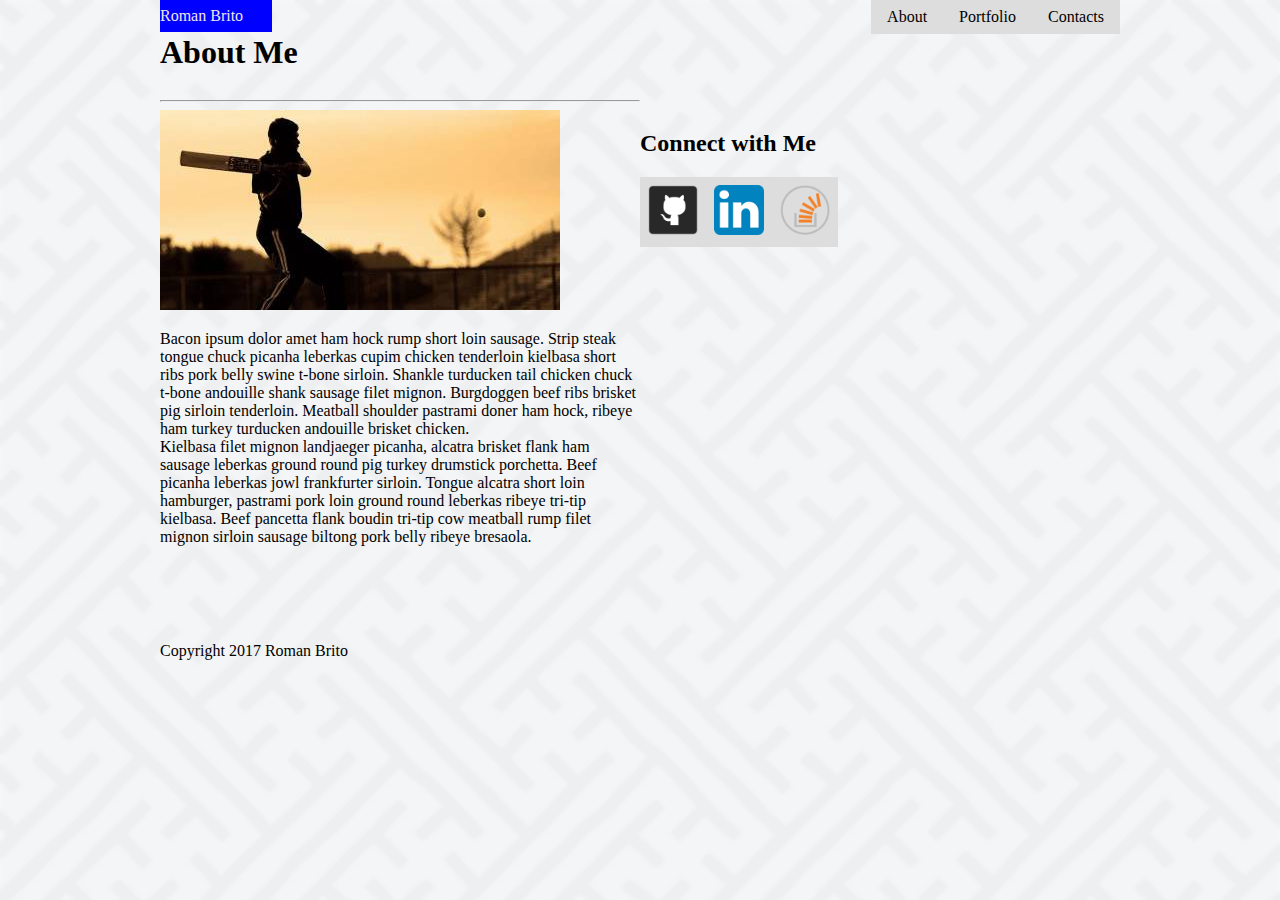
==== index.html @ ec607d1f "background cover" ====
<!DOCTYPE html>
<html lang="en">
<head>
  <meta charset="utf-8">
  <meta name="viewport" content="width=device-width, initial-scale=1.0">
  <meta http-equiv="X-UA-Compatible" content="ie=edge">
  <link href="assets/css/style.css" rel="stylesheet" type="text/css">
  <title>Basic Portfolio</title>
</head>
<body>
<div id="container">
  <logo>
Roman Brito
  </logo>

  <nav>
    <ul>
      <li><a href="index.html">About</a></li>
      <li><a href="portfolio.html">Portfolio</a></li>
      <li><a href="contact.html">Contacts</a></li>
    </ul>

  </nav>

<header>
<h1>About Me</h1>
</header>

<section>
  <article>
<hr>
<img src="assets/images/sports1.jpg" alt="">
    <p>Bacon ipsum dolor amet ham hock rump short loin sausage. Strip steak
      tongue chuck picanha leberkas cupim chicken tenderloin kielbasa short ribs
      pork belly swine t-bone sirloin. Shankle turducken tail chicken chuck t-bone
      andouille shank sausage filet mignon. Burgdoggen beef ribs brisket pig sirloin
      tenderloin. Meatball shoulder pastrami doner ham hock, ribeye ham turkey turducken
      andouille brisket chicken.<br/>

Kielbasa filet mignon landjaeger picanha, alcatra brisket flank ham sausage leberkas
ground round pig turkey drumstick porchetta. Beef picanha leberkas jowl frankfurter sirloin.
Tongue alcatra short loin hamburger, pastrami pork loin ground round leberkas ribeye tri-tip kielbasa.
 Beef pancetta flank boudin tri-tip cow meatball rump filet mignon sirloin sausage biltong pork belly ribeye bresaola.</p>

  </article>

</section>

<aside></br>
  <h2>Connect with Me</h2>
<a href="https://github.com/"target="_blank"><img src="assets/images/git.png" alt="GitHub"style="width:50px;height:50px;"></a>
<a href="https://www.linkedin.com/"target="_blank"><img src="assets/images/linkedin-128.png" alt="linkedin"style="width:50px;height:50px;"></a>
<a href="http://stackoverflow.com/"target="_blank"><img src="assets/images/stackoverflow-128.png" alt="stackoverflow"style="width:50px;height:50px;"></a>
</aside>
<footer>
Copyright 2017 Roman Brito
</footer>
</div>
</body>
</html>
---- assets/css/style.css ----
body {

	background-image:url("../../assets/images/background.png");
	background-size: cover;
	width: 960px;
	margin: auto;
}

#container  {
width: auto;

}
#container logo {
	background: blue;
	color: #F0E6E6;
	display: block;
	line-height: 2em;
	width: 7em;
	float:left;
}
ul {
	margin: 0;
	padding: 0;
	list-style: none;
}
li a {
	display: block;
	padding: 8px 16px;
	color: #000;
	text-decoration: none;
}
li a:hover {
	background-color: #555;
	color: white;
}
li {
	float: left;
}
a {
	padding: 8px;
	display: block;
	background-color: #dddddd;
	float: left;
}

section {
	height: 550px;
	width: 50%;
	float: left;
}
aside {
	height: 550px;
	width: auto;
	overflow: hidden;
	width: 50%;
}

h1,h2{
	clear: both;
}

nav{
	float: right;
}
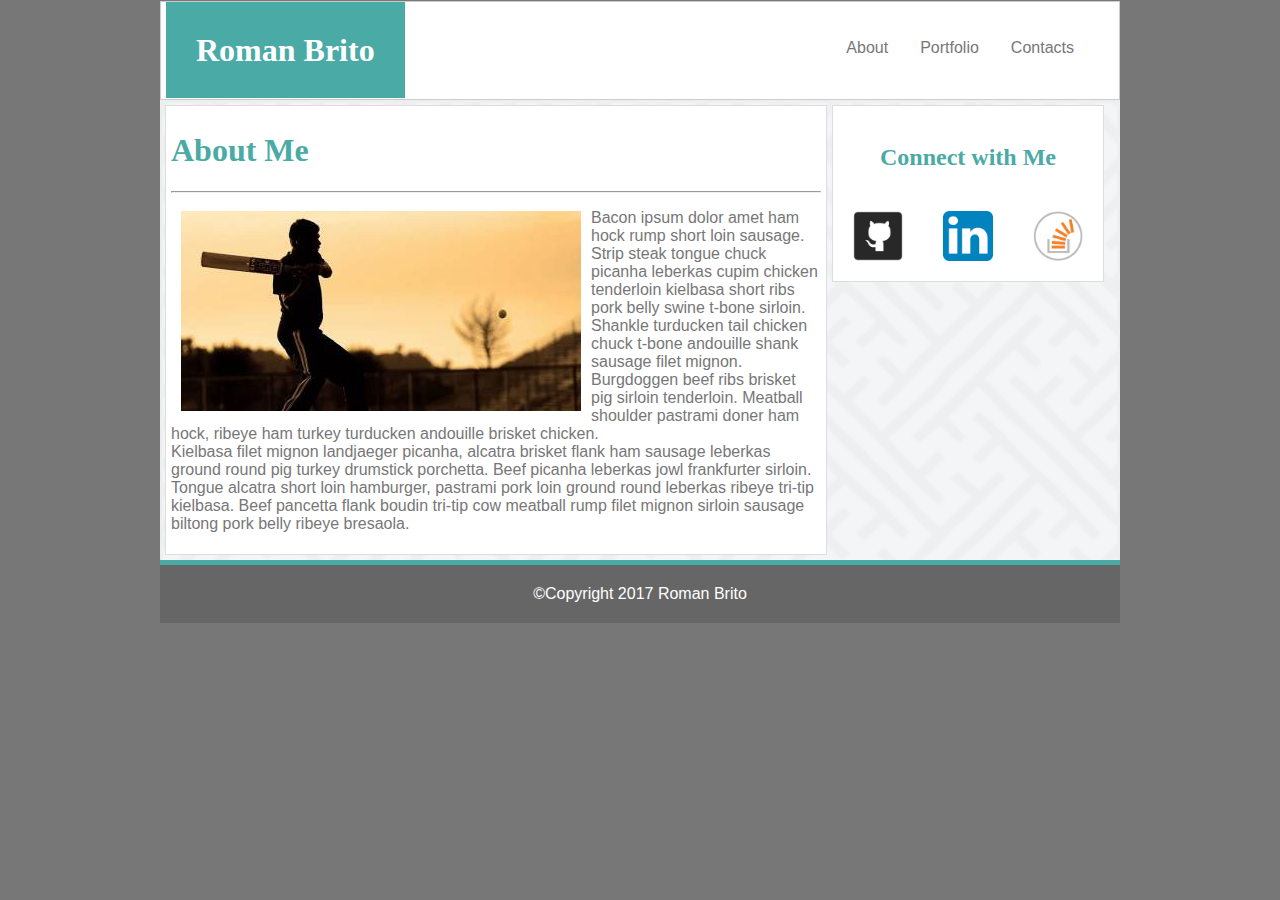
==== commit 41f1fece: "Index Basic Portfolio" ====
--- a/index.html
+++ b/index.html
@@ -9,51 +9,50 @@
 </head>
 <body>
 <div id="container">
-  <logo>
-Roman Brito
-  </logo>
-
   <nav>
     <ul>
       <li><a href="index.html">About</a></li>
       <li><a href="portfolio.html">Portfolio</a></li>
       <li><a href="contact.html">Contacts</a></li>
     </ul>
-
   </nav>
 
-<header>
-<h1>About Me</h1>
-</header>
+  <header>
+    <h1>Roman Brito</h1>
+  </header>
 
-<section>
-  <article>
-<hr>
-<img src="assets/images/sports1.jpg" alt="">
-    <p>Bacon ipsum dolor amet ham hock rump short loin sausage. Strip steak
-      tongue chuck picanha leberkas cupim chicken tenderloin kielbasa short ribs
-      pork belly swine t-bone sirloin. Shankle turducken tail chicken chuck t-bone
-      andouille shank sausage filet mignon. Burgdoggen beef ribs brisket pig sirloin
-      tenderloin. Meatball shoulder pastrami doner ham hock, ribeye ham turkey turducken
-      andouille brisket chicken.<br/>
+<div id="wrapper" class="clear">
+  <section>
+    <h1>About Me</h1>
+    <article>
+  <hr>
+    <img src="assets/images/sports1.jpg" alt="RomanBrito" class="left">
+        <p>Bacon ipsum dolor amet ham hock rump short loin sausage. Strip steak
+          tongue chuck picanha leberkas cupim chicken tenderloin kielbasa short ribs
+          pork belly swine t-bone sirloin. Shankle turducken tail chicken chuck t-bone
+          andouille shank sausage filet mignon. Burgdoggen beef ribs brisket pig sirloin
+          tenderloin. Meatball shoulder pastrami doner ham hock, ribeye ham turkey turducken
+          andouille brisket chicken.<br/>
 
-Kielbasa filet mignon landjaeger picanha, alcatra brisket flank ham sausage leberkas
-ground round pig turkey drumstick porchetta. Beef picanha leberkas jowl frankfurter sirloin.
-Tongue alcatra short loin hamburger, pastrami pork loin ground round leberkas ribeye tri-tip kielbasa.
- Beef pancetta flank boudin tri-tip cow meatball rump filet mignon sirloin sausage biltong pork belly ribeye bresaola.</p>
+    Kielbasa filet mignon landjaeger picanha, alcatra brisket flank ham sausage leberkas
+    ground round pig turkey drumstick porchetta. Beef picanha leberkas jowl frankfurter sirloin.
+    Tongue alcatra short loin hamburger, pastrami pork loin ground round leberkas ribeye tri-tip kielbasa.
+     Beef pancetta flank boudin tri-tip cow meatball rump filet mignon sirloin sausage biltong pork belly ribeye bresaola.</p>
 
-  </article>
+      </article>
 
-</section>
+    </section>
 
-<aside></br>
-  <h2>Connect with Me</h2>
-<a href="https://github.com/"target="_blank"><img src="assets/images/git.png" alt="GitHub"style="width:50px;height:50px;"></a>
-<a href="https://www.linkedin.com/"target="_blank"><img src="assets/images/linkedin-128.png" alt="linkedin"style="width:50px;height:50px;"></a>
-<a href="http://stackoverflow.com/"target="_blank"><img src="assets/images/stackoverflow-128.png" alt="stackoverflow"style="width:50px;height:50px;"></a>
-</aside>
+    <aside></br>
+      <h2>Connect with Me</h2>
+    <a href="https://github.com/"target="_blank"><img src="assets/images/git.png" alt="GitHub"style="width:50px;height:50px;"></a>
+    <a href="https://www.linkedin.com/"target="_blank"><img src="assets/images/linkedin-128.png" alt="linkedin"style="width:50px;height:50px;"></a>
+    <a href="http://stackoverflow.com/"target="_blank"><img src="assets/images/stackoverflow-128.png" alt="stackoverflow"style="width:50px;height:50px;"></a>
+  </aside>
+</div>
+
 <footer>
-Copyright 2017 Roman Brito
+&copy;Copyright 2017 Roman Brito
 </footer>
 </div>
 </body>
--- a/assets/css/style.css
+++ b/assets/css/style.css
@@ -1,23 +1,29 @@
+html{
+	/* stiky footer
+	position: relative;
+	min-height: 100%;*/
+}
+
 body {
+	background: #777;
+	width: 960px;
+	margin: auto;
+	font-family: 'Arial', 'Helvetica Neue', Helvetica, sans-serif;
+	color: #777777;
+}
 
+/*
+#container  {
+	border: solid #cccccc 1px;
+	margin-top: 20px;
+	padding: 3px;
+}
+*/
+#wrapper {
 	background-image:url("../../assets/images/background.png");
 	background-size: cover;
-	width: 960px;
-	margin: auto;
 }
-
-#container  {
-width: auto;
-
-}
-#container logo {
-	background: blue;
-	color: #F0E6E6;
-	display: block;
-	line-height: 2em;
-	width: 7em;
-	float:left;
-}
+/* Navegation */
 ul {
 	margin: 0;
 	padding: 0;
@@ -26,8 +32,8 @@
 li a {
 	display: block;
 	padding: 8px 16px;
-	color: #000;
 	text-decoration: none;
+	color: #777777;
 }
 li a:hover {
 	background-color: #555;
@@ -37,28 +43,80 @@
 	float: left;
 }
 a {
-	padding: 8px;
+	padding: 20px;
 	display: block;
-	background-color: #dddddd;
 	float: left;
-}
-
-section {
-	height: 550px;
-	width: 50%;
-	float: left;
-}
-aside {
-	height: 550px;
-	width: auto;
-	overflow: hidden;
-	width: 50%;
-}
-
-h1,h2{
-	clear: both;
 }
 
 nav{
 	float: right;
+	padding: 30px;
 }
+/* end navegation */
+
+/* Header*/
+header {
+	padding: 30px 5px;
+	background: #ffffff;
+	border: solid 1px #cccccc;
+	margin-top: 1px;
+}
+
+header h1 {
+	background: #4aaaa5;
+	color: #ffffff;
+	display: inline;
+	padding: 30px;
+}
+
+h1,h2{
+	color: #4aaaa5;
+	font-family: 'Georgia', Times, Times New Roman, serif;
+}
+
+
+.clear{
+  /*clearfix*/
+clear:both;
+width: 100%;
+overflow: auto;
+}
+
+section {
+	width: 650px;
+	float: left;
+	background: #ffffff;
+	padding: 5px;
+	margin: 5px;
+	border: solid #dddddd 1px;
+}
+
+.left {
+	float: left;
+	padding: 5px;
+	margin: 5px;
+}
+aside {
+	background: #ffffff;
+	width: 270px;
+	height: 175px;
+  margin-top: 5px;
+	float: left;
+	text-align: center;
+	border: solid #dddddd 1px;
+}
+
+footer{
+	background: #666666;
+	color: #ffffff;
+	text-align: center;
+	padding: 20px;
+	border-top: solid #4aaaa5 5px;
+	/* stiky footer
+	position: absolute;
+	left: 0;
+	bottom: 0;
+	height: 58px;
+	width: 100%;
+*/
+}
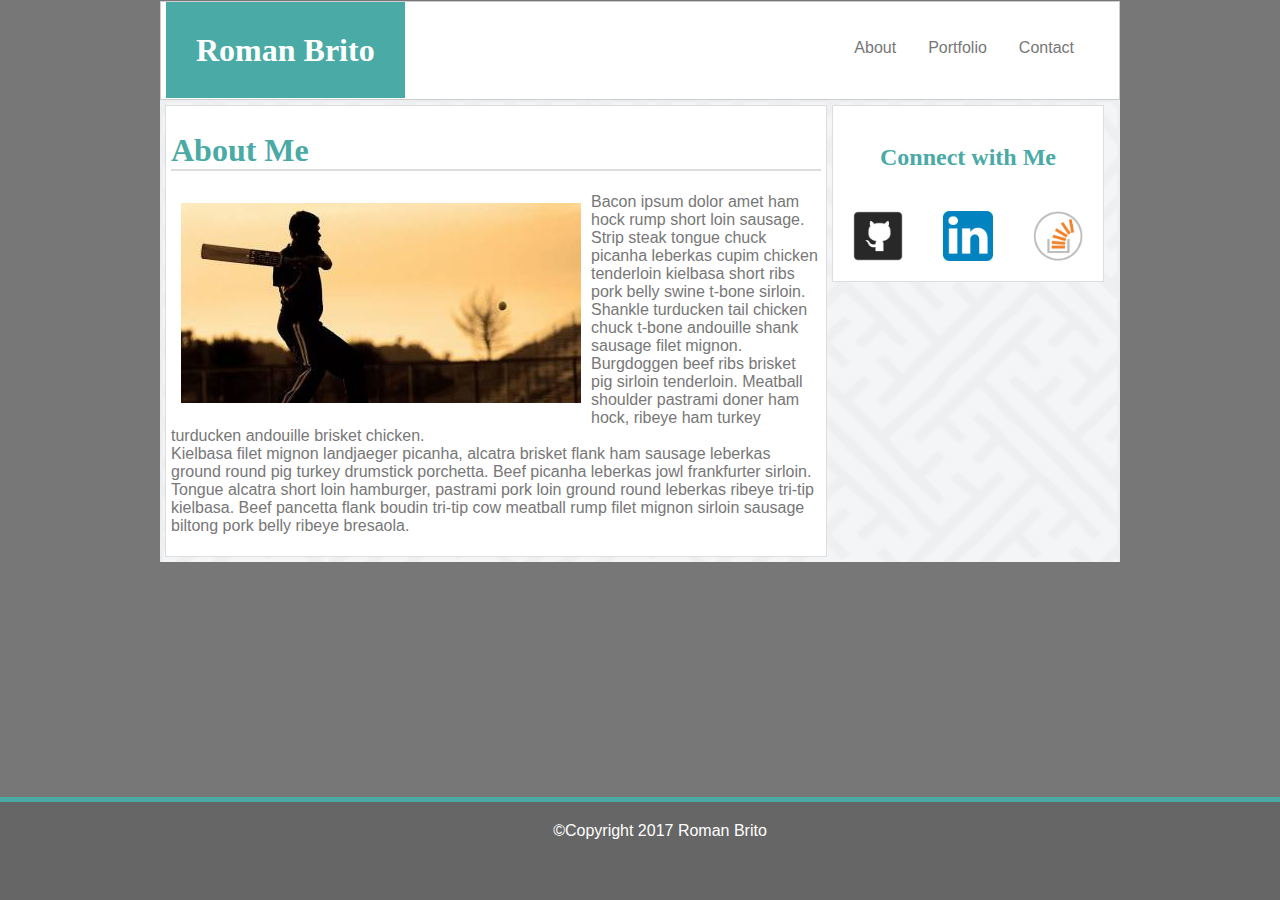
==== commit 7e622953: "homework" ====
--- a/index.html
+++ b/index.html
@@ -13,7 +13,7 @@
     <ul>
       <li><a href="index.html">About</a></li>
       <li><a href="portfolio.html">Portfolio</a></li>
-      <li><a href="contact.html">Contacts</a></li>
+      <li><a href="contact.html">Contact</a></li>
     </ul>
   </nav>
 
@@ -25,7 +25,6 @@
   <section>
     <h1>About Me</h1>
     <article>
-  <hr>
     <img src="assets/images/sports1.jpg" alt="RomanBrito" class="left">
         <p>Bacon ipsum dolor amet ham hock rump short loin sausage. Strip steak
           tongue chuck picanha leberkas cupim chicken tenderloin kielbasa short ribs
@@ -37,7 +36,8 @@
     Kielbasa filet mignon landjaeger picanha, alcatra brisket flank ham sausage leberkas
     ground round pig turkey drumstick porchetta. Beef picanha leberkas jowl frankfurter sirloin.
     Tongue alcatra short loin hamburger, pastrami pork loin ground round leberkas ribeye tri-tip kielbasa.
-     Beef pancetta flank boudin tri-tip cow meatball rump filet mignon sirloin sausage biltong pork belly ribeye bresaola.</p>
+     Beef pancetta flank boudin tri-tip cow meatball rump filet mignon sirloin sausage biltong pork belly ribeye bresaola.
+   </p>
 
       </article>
 
--- a/assets/css/style.css
+++ b/assets/css/style.css
@@ -91,6 +91,9 @@
 	border: solid #dddddd 1px;
 }
 
+section h1 {
+	border-bottom: solid #dddddd 2px;
+}
 .left {
 	float: left;
 	padding: 5px;
@@ -112,11 +115,50 @@
 	text-align: center;
 	padding: 20px;
 	border-top: solid #4aaaa5 5px;
-	/* stiky footer
+	/* stiky footer */
 	position: absolute;
 	left: 0;
 	bottom: 0;
 	height: 58px;
 	width: 100%;
-*/
+
 }
+
+/* Form */
+form input {
+    width: 100%;
+    padding: 5px 0;
+    margin: 5px 0;
+    border: solid #dddddd 1px;
+		font-family: 'Arial', 'Helvetica Neue', Helvetica, sans-serif;
+		color:#777777;
+}
+
+textarea{
+	border: solid #dddddd 1px;
+}
+input[type="submit"] {
+    background: #4aaaa5;
+    color: #ffffff;
+    width: 150px;
+    padding: 10px;
+}
+
+td img {
+    width: 200px;
+    height: 100px;
+}
+
+table {
+	padding-left:130px;
+}
+
+td h3 {
+    background: #4aaaa5;
+    color: #ffffff;
+    padding: 10px;
+    position: absolute;
+    margin-top: -55px;
+    text-align: center;
+    width: 180px;
+}
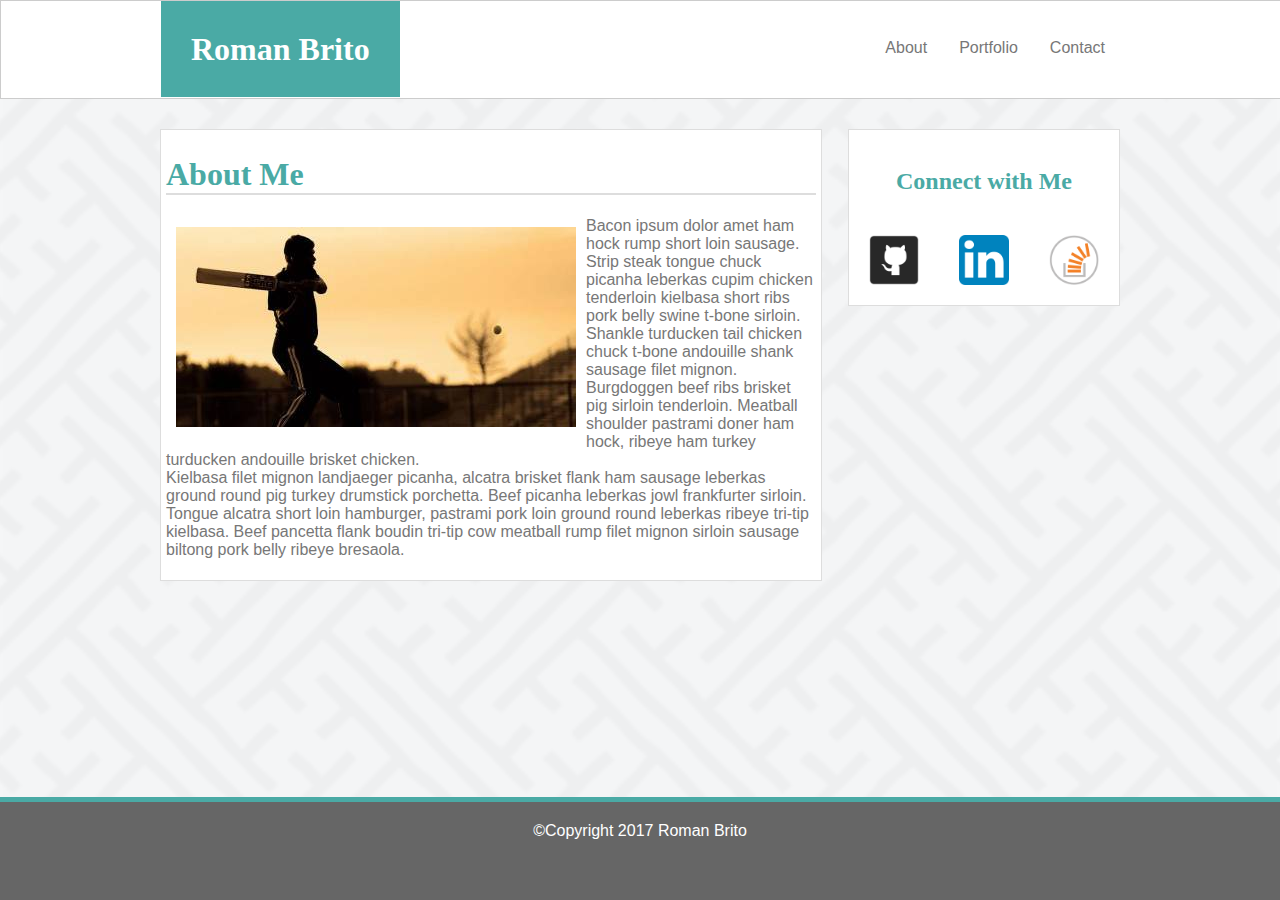
==== commit c8fa9510: "background and header fixed" ====
--- a/index.html
+++ b/index.html
@@ -8,17 +8,17 @@
   <title>Basic Portfolio</title>
 </head>
 <body>
-<div id="container">
-  <nav>
-    <ul>
-      <li><a href="index.html">About</a></li>
-      <li><a href="portfolio.html">Portfolio</a></li>
-      <li><a href="contact.html">Contact</a></li>
-    </ul>
-  </nav>
-
   <header>
-    <h1>Roman Brito</h1>
+    <div id="container">
+      <h1>Roman Brito</h1>
+      <nav>
+        <ul>
+          <li><a href="index.html">About</a></li>
+          <li><a href="portfolio.html">Portfolio</a></li>
+          <li><a href="contact.html">Contact</a></li>
+        </ul>
+      </nav>
+    </div>
   </header>
 
 <div id="wrapper" class="clear">
--- a/assets/css/style.css
+++ b/assets/css/style.css
@@ -5,23 +5,30 @@
 }
 
 body {
-	background: #777;
-	width: 960px;
+  background-image:url("../../assets/images/background.png");
+	background-size: cover;
 	margin: auto;
 	font-family: 'Arial', 'Helvetica Neue', Helvetica, sans-serif;
 	color: #777777;
 }
 
-/*
+header {
+  margin: 0;
+  width: 100%;
+  padding: 0;
+  background: #ffffff;
+  border: solid 1px #cccccc;
+}
+
 #container  {
-	border: solid #cccccc 1px;
-	margin-top: 20px;
-	padding: 3px;
+  width: 960px;
+  margin: 0 auto;
+  padding: 30px 5px;
 }
-*/
+
 #wrapper {
-	background-image:url("../../assets/images/background.png");
-	background-size: cover;
+	width: 960px;
+  margin: auto;
 }
 /* Navegation */
 ul {
@@ -50,17 +57,8 @@
 
 nav{
 	float: right;
-	padding: 30px;
 }
 /* end navegation */
-
-/* Header*/
-header {
-	padding: 30px 5px;
-	background: #ffffff;
-	border: solid 1px #cccccc;
-	margin-top: 1px;
-}
 
 header h1 {
 	background: #4aaaa5;
@@ -87,7 +85,7 @@
 	float: left;
 	background: #ffffff;
 	padding: 5px;
-	margin: 5px;
+  margin-top: 30px;
 	border: solid #dddddd 1px;
 }
 
@@ -103,8 +101,8 @@
 	background: #ffffff;
 	width: 270px;
 	height: 175px;
-  margin-top: 5px;
-	float: left;
+  margin-top: 30px;
+  float: right;
 	text-align: center;
 	border: solid #dddddd 1px;
 }
@@ -113,7 +111,7 @@
 	background: #666666;
 	color: #ffffff;
 	text-align: center;
-	padding: 20px;
+	padding: 20px 0;
 	border-top: solid #4aaaa5 5px;
 	/* stiky footer */
 	position: absolute;
@@ -145,12 +143,12 @@
 }
 
 td img {
-    width: 200px;
-    height: 100px;
+    width: 300px;
+    height: 150px;
 }
 
 table {
-	padding-left:130px;
+  margin: auto;
 }
 
 td h3 {
@@ -160,5 +158,5 @@
     position: absolute;
     margin-top: -55px;
     text-align: center;
-    width: 180px;
+    width: 280px;
 }
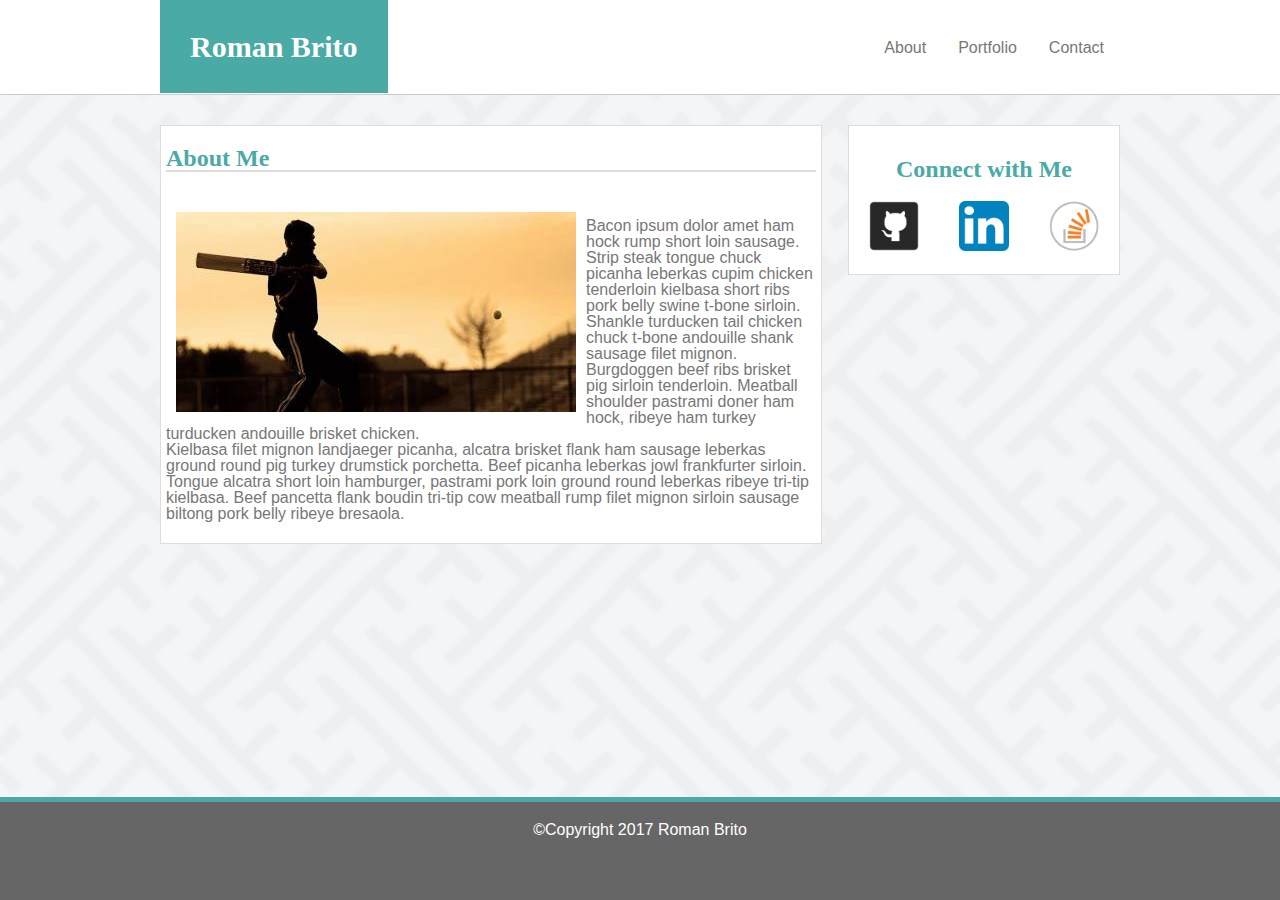
==== commit 26ca4502: "fixed stiky and h1,2,3,4" ====
--- a/index.html
+++ b/index.html
@@ -4,6 +4,7 @@
   <meta charset="utf-8">
   <meta name="viewport" content="width=device-width, initial-scale=1.0">
   <meta http-equiv="X-UA-Compatible" content="ie=edge">
+  <link href="assets/css/reset.css" rel="stylesheet" type="text/css">
   <link href="assets/css/style.css" rel="stylesheet" type="text/css">
   <title>Basic Portfolio</title>
 </head>
@@ -23,7 +24,7 @@
 
 <div id="wrapper" class="clear">
   <section>
-    <h1>About Me</h1>
+    <h2>About Me</h2>
     <article>
     <img src="assets/images/sports1.jpg" alt="RomanBrito" class="left">
         <p>Bacon ipsum dolor amet ham hock rump short loin sausage. Strip steak
@@ -44,7 +45,7 @@
     </section>
 
     <aside></br>
-      <h2>Connect with Me</h2>
+      <h3>Connect with Me</h3>
     <a href="https://github.com/"target="_blank"><img src="assets/images/git.png" alt="GitHub"style="width:50px;height:50px;"></a>
     <a href="https://www.linkedin.com/"target="_blank"><img src="assets/images/linkedin-128.png" alt="linkedin"style="width:50px;height:50px;"></a>
     <a href="http://stackoverflow.com/"target="_blank"><img src="assets/images/stackoverflow-128.png" alt="stackoverflow"style="width:50px;height:50px;"></a>
--- a/assets/css/style.css
+++ b/assets/css/style.css
@@ -1,7 +1,5 @@
 html{
-	/* stiky footer
-	position: relative;
-	min-height: 100%;*/
+
 }
 
 body {
@@ -17,13 +15,13 @@
   width: 100%;
   padding: 0;
   background: #ffffff;
-  border: solid 1px #cccccc;
+  border-bottom: solid 1px #cccccc;
 }
 
 #container  {
   width: 960px;
   margin: 0 auto;
-  padding: 30px 5px;
+  padding: 32px 0px;
 }
 
 #wrapper {
@@ -60,19 +58,45 @@
 }
 /* end navegation */
 
-header h1 {
+h1,h2,h3{
+	color: #4aaaa5;
+	font-family: 'Georgia', Times, Times New Roman, serif;
+}
+
+h1 {
 	background: #4aaaa5;
 	color: #ffffff;
 	display: inline;
 	padding: 30px;
+  font-size: 30px;
+  font-weight: bold;
 }
 
-h1,h2{
-	color: #4aaaa5;
-	font-family: 'Georgia', Times, Times New Roman, serif;
+h2,h3 {
+  font-size: 24px;
+  font-weight: bold;
+  padding-top: 15px;
+}
+h2{
+border-bottom: solid #dddddd 2px;
 }
 
+h4 {
+    background: #4aaaa5;
+    color: #ffffff;
+    padding: 10px;
+    position: absolute;
+    margin-top: -55px;
+    text-align: center;
+    width: 280px;
+    font-size: 18px;
+    font-weight: bold;
+    margin-left: 10px;
+}
 
+p{
+  margin: 16px 0;
+}
 .clear{
   /*clearfix*/
 clear:both;
@@ -89,9 +113,11 @@
 	border: solid #dddddd 1px;
 }
 
-section h1 {
-	border-bottom: solid #dddddd 2px;
+article {
+    padding-top: 30px;
 }
+
+
 .left {
 	float: left;
 	padding: 5px;
@@ -100,7 +126,6 @@
 aside {
 	background: #ffffff;
 	width: 270px;
-	height: 175px;
   margin-top: 30px;
   float: right;
 	text-align: center;
@@ -145,18 +170,9 @@
 td img {
     width: 300px;
     height: 150px;
+    padding: 10px;
 }
 
 table {
   margin: auto;
 }
-
-td h3 {
-    background: #4aaaa5;
-    color: #ffffff;
-    padding: 10px;
-    position: absolute;
-    margin-top: -55px;
-    text-align: center;
-    width: 280px;
-}
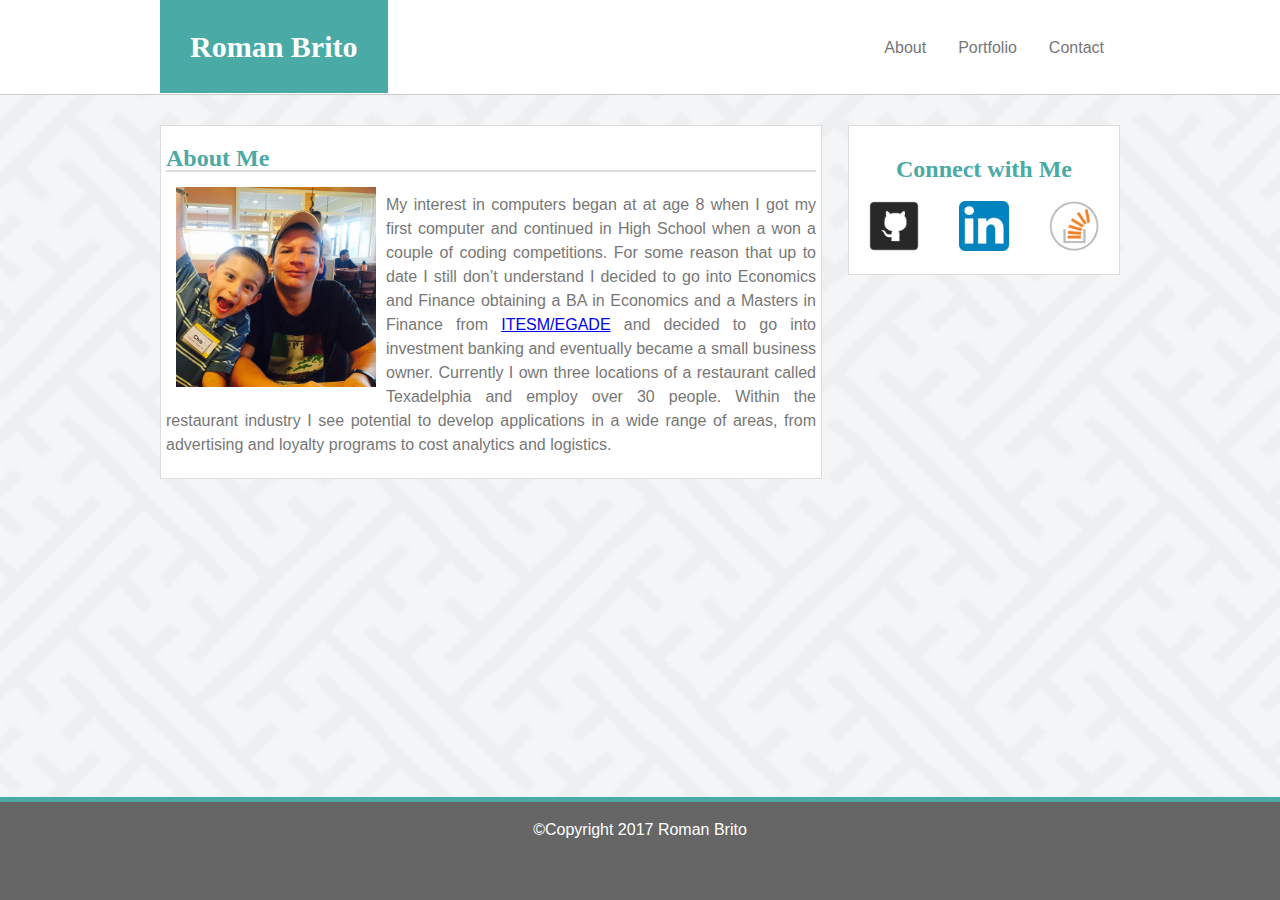
==== commit cf0cb832: "Final Homework" ====
--- a/index.html
+++ b/index.html
@@ -26,18 +26,16 @@
   <section>
     <h2>About Me</h2>
     <article>
-    <img src="assets/images/sports1.jpg" alt="RomanBrito" class="left">
-        <p>Bacon ipsum dolor amet ham hock rump short loin sausage. Strip steak
-          tongue chuck picanha leberkas cupim chicken tenderloin kielbasa short ribs
-          pork belly swine t-bone sirloin. Shankle turducken tail chicken chuck t-bone
-          andouille shank sausage filet mignon. Burgdoggen beef ribs brisket pig sirloin
-          tenderloin. Meatball shoulder pastrami doner ham hock, ribeye ham turkey turducken
-          andouille brisket chicken.<br/>
-
-    Kielbasa filet mignon landjaeger picanha, alcatra brisket flank ham sausage leberkas
-    ground round pig turkey drumstick porchetta. Beef picanha leberkas jowl frankfurter sirloin.
-    Tongue alcatra short loin hamburger, pastrami pork loin ground round leberkas ribeye tri-tip kielbasa.
-     Beef pancetta flank boudin tri-tip cow meatball rump filet mignon sirloin sausage biltong pork belly ribeye bresaola.
+    <img src="assets/images/MainPic.jpg" alt="RomanBrito" class="left">
+        <p>My interest in computers began at at age 8 when I got my first computer
+          and continued in High School when a won a couple
+          of coding competitions.  For some reason that up to date I still don’t
+          understand I decided to go into Economics and Finance obtaining a BA in Economics
+          and a Masters in Finance from <span><a href="http://egade.desarrolloapps.com.mx/en/" target="_blank">ITESM/EGADE</a></span> and decided to go into investment banking
+          and eventually became a small business owner.  Currently I own three locations of a
+          restaurant called Texadelphia and employ over 30 people.  Within the restaurant
+          industry I see potential to develop applications in a wide range of areas, from
+          advertising and loyalty programs to cost analytics and logistics.
    </p>
 
       </article>
--- a/assets/css/style.css
+++ b/assets/css/style.css
@@ -91,11 +91,19 @@
     width: 280px;
     font-size: 18px;
     font-weight: bold;
-    margin-left: 10px;
+    margin-left: 1px;
 }
 
 p{
   margin: 16px 0;
+  line-height: 150%;
+  text-align: justify;
+}
+
+span a {
+    padding: 0;
+    float: none;
+    display: inline;
 }
 .clear{
   /*clearfix*/
@@ -114,9 +122,12 @@
 }
 
 article {
-    padding-top: 30px;
+    padding-top: 5px;
 }
-
+article img{
+  width: 200px;
+  height: 200px;
+}
 
 .left {
 	float: left;
@@ -169,10 +180,12 @@
 
 td img {
     width: 300px;
-    height: 150px;
-    padding: 10px;
+    height: 225px;
+    padding: 1px;
 }
-
+td a {
+  padding: 0;
+}
 table {
   margin: auto;
 }
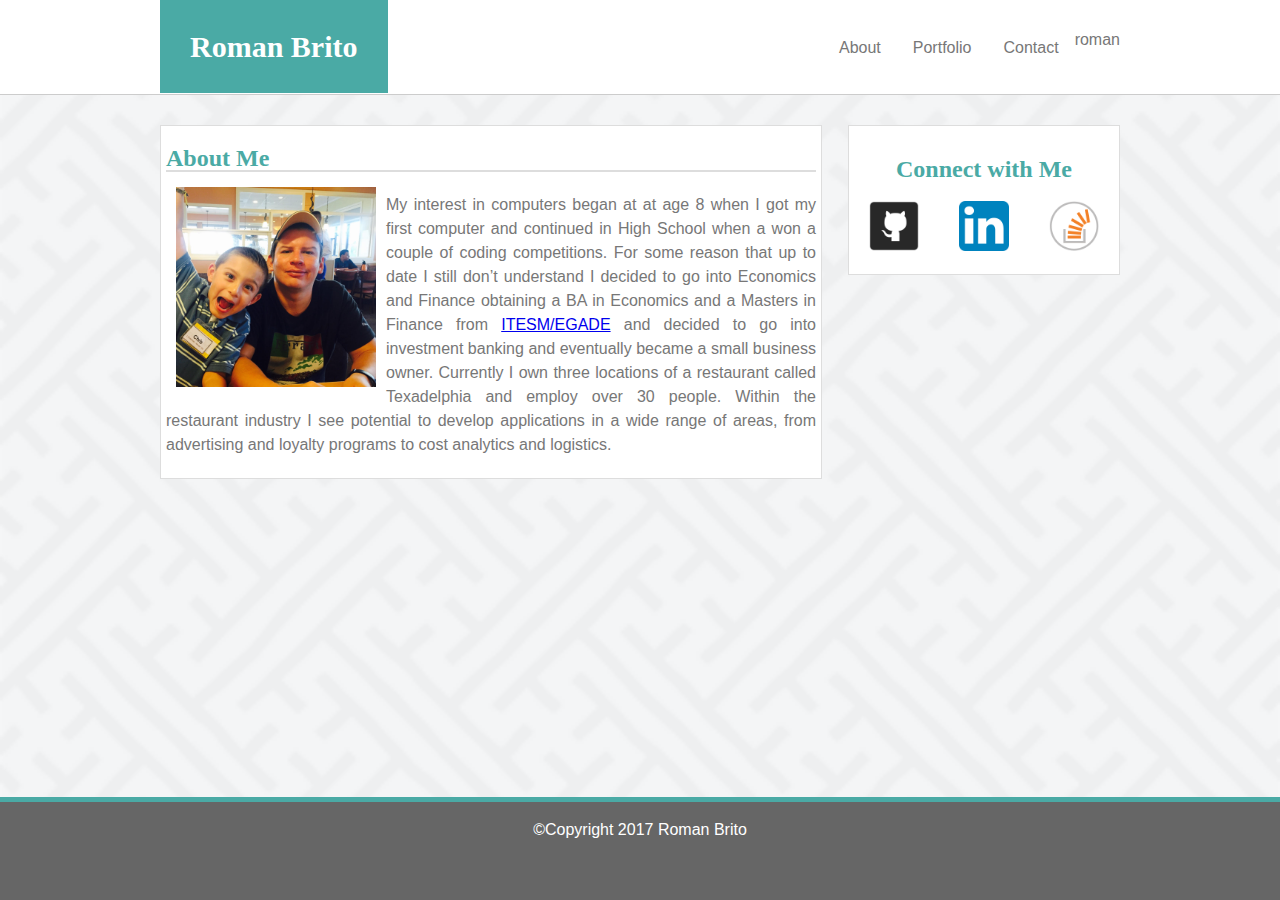
==== commit 087977fb: "added li roman" ====
--- a/index.html
+++ b/index.html
@@ -17,6 +17,7 @@
           <li><a href="index.html">About</a></li>
           <li><a href="portfolio.html">Portfolio</a></li>
           <li><a href="contact.html">Contact</a></li>
+	  <li>roman</li>
         </ul>
       </nav>
     </div>
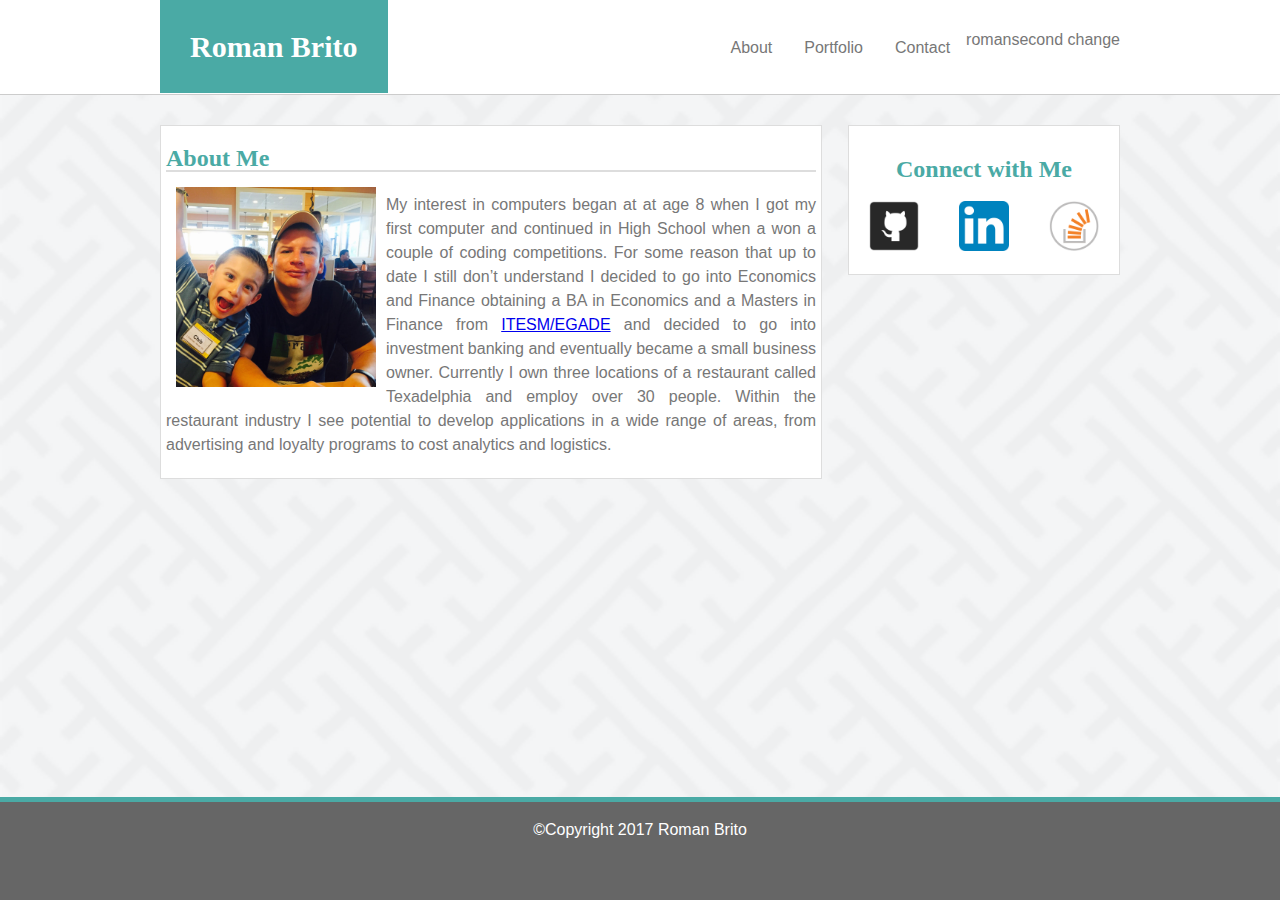
==== commit 3a23a1a4: "second change" ====
--- a/index.html
+++ b/index.html
@@ -18,6 +18,7 @@
           <li><a href="portfolio.html">Portfolio</a></li>
           <li><a href="contact.html">Contact</a></li>
 	  <li>roman</li>
+	  <li>second change</li>
         </ul>
       </nav>
     </div>
